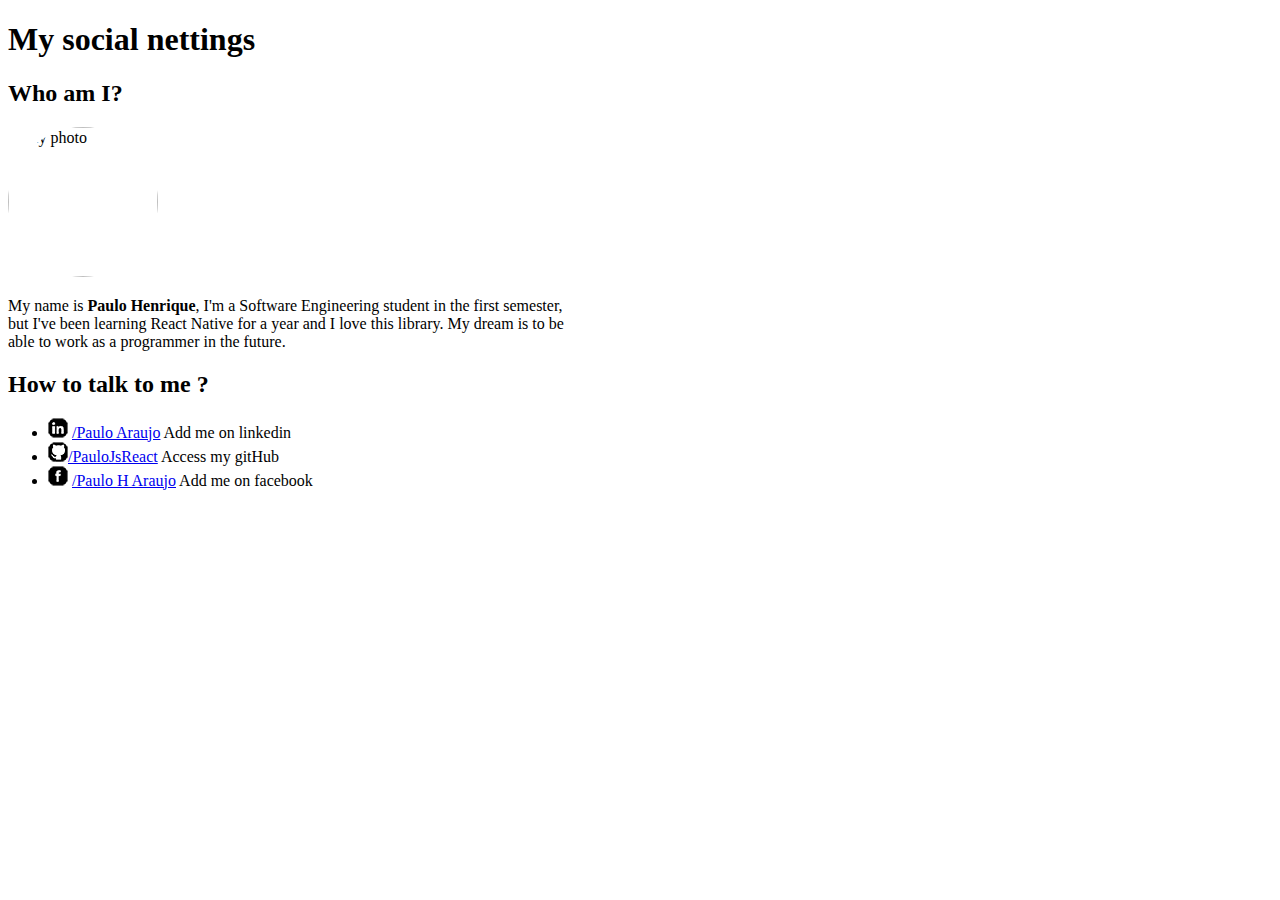
==== social_challenge/index.html @ b9a84699 "The first challengeis complete" ====
<!DOCTYPE html>
<html lang="en">
<head>
    <meta charset="UTF-8">
    <meta http-equiv="X-UA-Compatible" content="IE=edge">
    <meta name="viewport" content="width=device-width, initial-scale=1.0">
    <link rel="shortcut icon" href="images/Streamlineicons-Streamline-Ux-Free-Programmer-male.ico" type="image/x-icon">
    <title>Social</title>
    <link rel="stylesheet" href="styleSheet/index.css">
</head>
<body>
<h1>My social nettings</h1>
<h2>Who am I?</h2>
    <div class="perfil">
    <img  src="https://avatars.githubusercontent.com/u/92490087?v=4" title="my photo" >
    </div>
    <p>My name is <strong>Paulo Henrique</strong>, I'm a Software Engineering student in the first semester,<br> but I've been learning React Native for a year and I love this library. My dream is to be <br> able to work as a programmer in the future.</p>
    <h2>How to talk to me
?</h2>
<ul>
    <li><img src="images/icone-linkedin.png" alt="linkedin image"> <a href="https://www.linkedin.com/in/paulo-araujo-78092315a/" target="_blank" rel="external">/Paulo Araujo</a> Add me on linkedin
    </li>
    <li><img src="images/icone-github.png" alt="github image"><a href="https://github.com/PauloJsReact" target="_blank" rel="external">/PauloJsReact</a> Access my gitHub</li>
    <li><img src="images/icone-facebook.png" alt="icon-facebook"> <a href="https://www.facebook.com/paulo.h.araujo.583" target="_blank" rel="external">/Paulo H Araujo</a> Add me on facebook</li>
</ul>
</body>
</html>
---- social_challenge/styleSheet/index.css ----
.perfil img{
    width: 150px;
    height: 150px;
    border-radius: 50%;
}
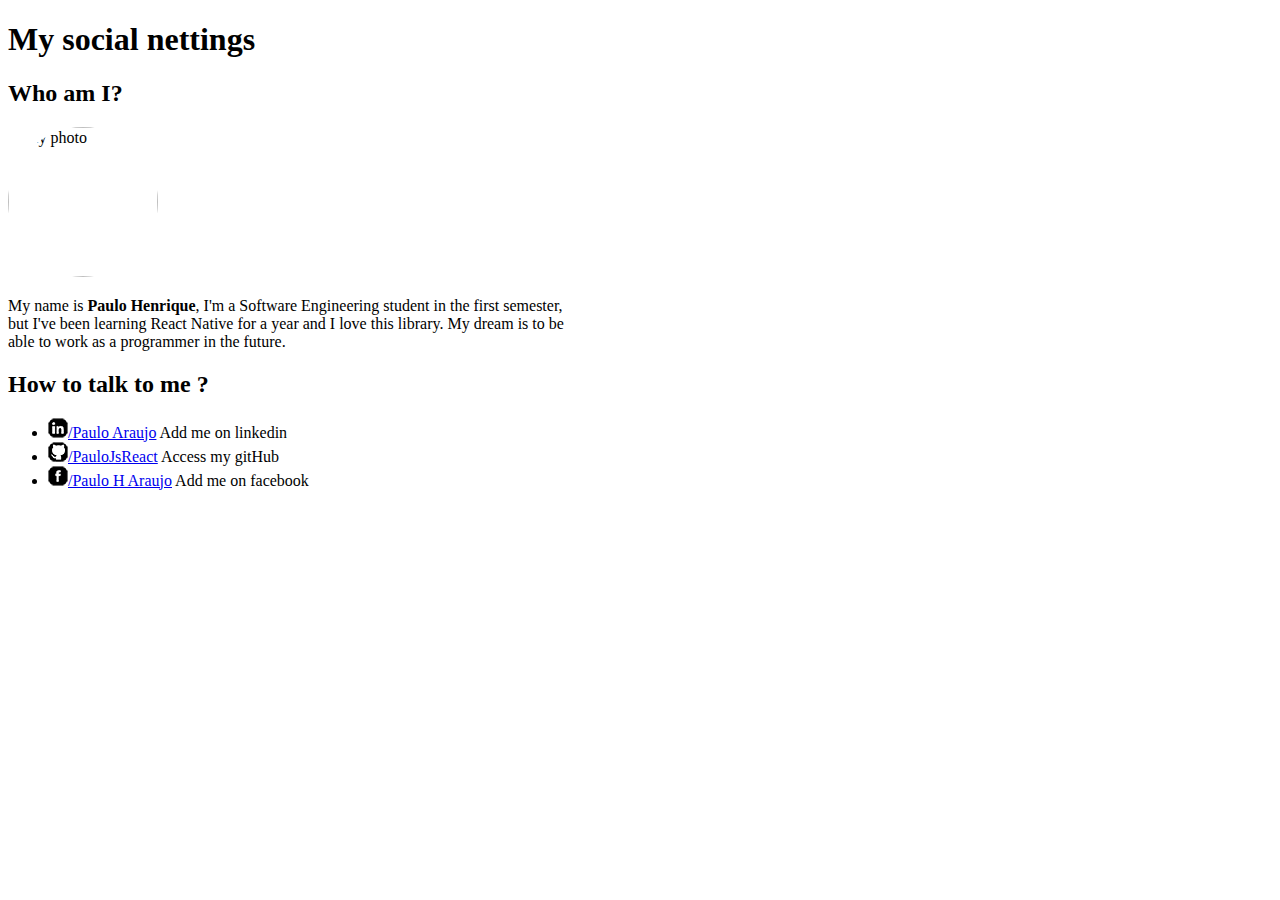
==== commit e04a983d: "Some added fixs" ====
--- a/social_challenge/index.html
+++ b/social_challenge/index.html
@@ -15,13 +15,12 @@
     <img  src="https://avatars.githubusercontent.com/u/92490087?v=4" title="my photo" >
     </div>
     <p>My name is <strong>Paulo Henrique</strong>, I'm a Software Engineering student in the first semester,<br> but I've been learning React Native for a year and I love this library. My dream is to be <br> able to work as a programmer in the future.</p>
-    <h2>How to talk to me
-?</h2>
+    <h2>How to talk to me ?</h2>
 <ul>
-    <li><img src="images/icone-linkedin.png" alt="linkedin image"> <a href="https://www.linkedin.com/in/paulo-araujo-78092315a/" target="_blank" rel="external">/Paulo Araujo</a> Add me on linkedin
+    <li><img src="images/icone-linkedin.png" alt="linkedin image"><a href="https://www.linkedin.com/in/paulo-araujo-78092315a/" target="_blank" rel="external">/Paulo Araujo</a> Add me on linkedin
     </li>
     <li><img src="images/icone-github.png" alt="github image"><a href="https://github.com/PauloJsReact" target="_blank" rel="external">/PauloJsReact</a> Access my gitHub</li>
-    <li><img src="images/icone-facebook.png" alt="icon-facebook"> <a href="https://www.facebook.com/paulo.h.araujo.583" target="_blank" rel="external">/Paulo H Araujo</a> Add me on facebook</li>
+    <li><img src="images/icone-facebook.png" alt="icon-facebook"><a href="https://www.facebook.com/paulo.h.araujo.583" target="_blank" rel="external">/Paulo H Araujo</a> Add me on facebook</li>
 </ul>
 </body>
 </html>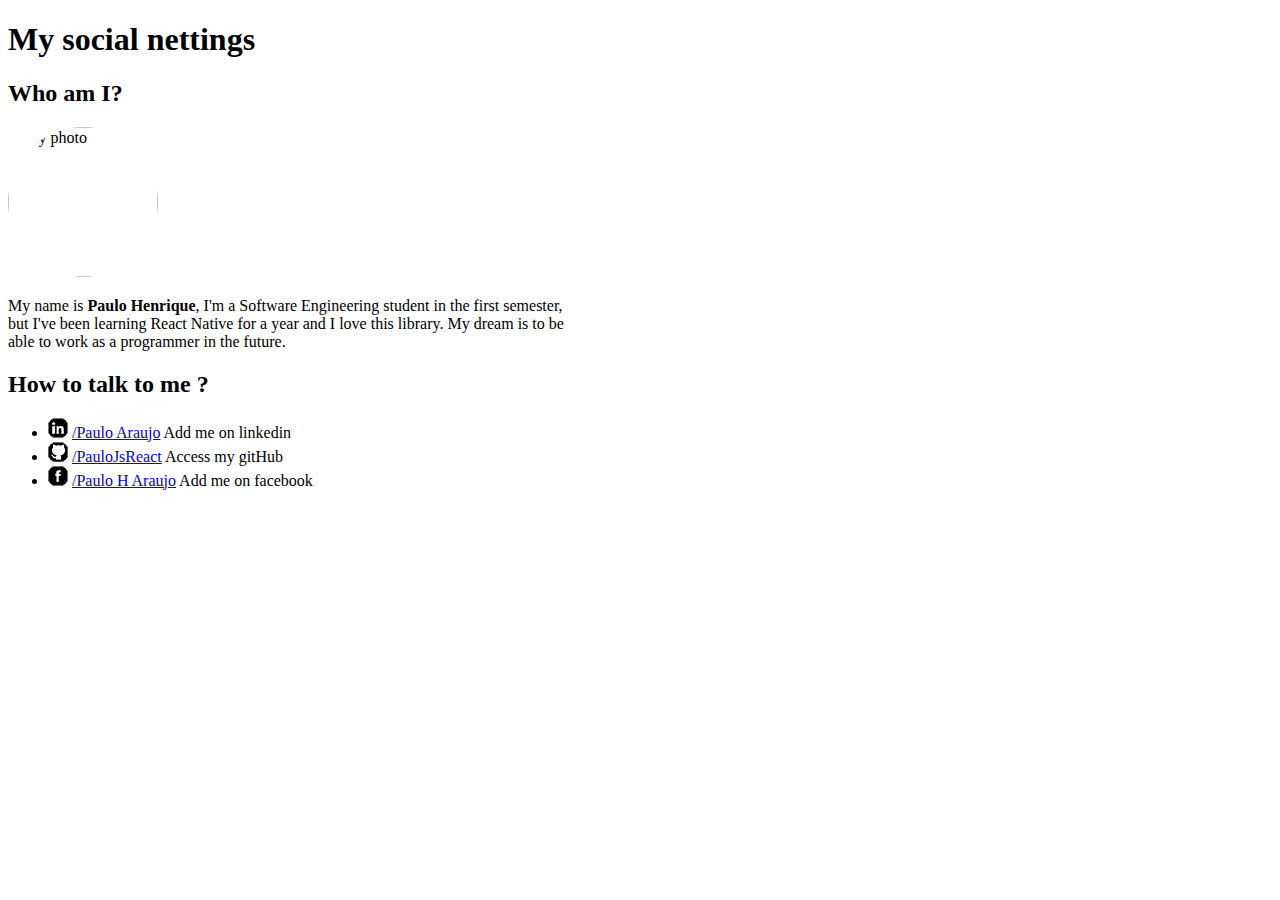
==== commit a452a81a: "new update" ====
--- a/social_challenge/index.html
+++ b/social_challenge/index.html
@@ -17,10 +17,20 @@
     <p>My name is <strong>Paulo Henrique</strong>, I'm a Software Engineering student in the first semester,<br> but I've been learning React Native for a year and I love this library. My dream is to be <br> able to work as a programmer in the future.</p>
     <h2>How to talk to me ?</h2>
 <ul>
-    <li><img src="images/icone-linkedin.png" alt="linkedin image"><a href="https://www.linkedin.com/in/paulo-araujo-78092315a/" target="_blank" rel="external">/Paulo Araujo</a> Add me on linkedin
+    <!-- images origin https://github.com/gustavoguanabara/  -->
+    <li>
+        <img src="images/icone-linkedin.png" title="image origin https://github.com/gustavoguanabara/ " alt="linkedin image">
+        <a href="https://www.linkedin.com/in/paulo-araujo-78092315a/" target="_blank" rel="external">/Paulo Araujo</a> Add me on linkedin
     </li>
-    <li><img src="images/icone-github.png" alt="github image"><a href="https://github.com/PauloJsReact" target="_blank" rel="external">/PauloJsReact</a> Access my gitHub</li>
-    <li><img src="images/icone-facebook.png" alt="icon-facebook"><a href="https://www.facebook.com/paulo.h.araujo.583" target="_blank" rel="external">/Paulo H Araujo</a> Add me on facebook</li>
+    <li>
+        <img src="images/icone-github.png" title="image origin https://github.com/gustavoguanabara/ " alt="github image">
+        <a href="https://github.com/PauloJsReact" target="_blank" rel="external">/PauloJsReact</a>
+         Access my gitHub
+    </li>
+    <li>
+        <img src="images/icone-facebook.png" title="image origin https://github.com/gustavoguanabara/ " alt="icon-facebook">
+        <a href="https://www.facebook.com/paulo.h.araujo.583" target="_blank" rel="external">/Paulo H Araujo</a> Add me on facebook
+    </li>
 </ul>
 </body>
 </html>--- a/social_challenge/styleSheet/index.css
+++ b/social_challenge/styleSheet/index.css
@@ -3,3 +3,4 @@
     height: 150px;
     border-radius: 50%;
 }
+
